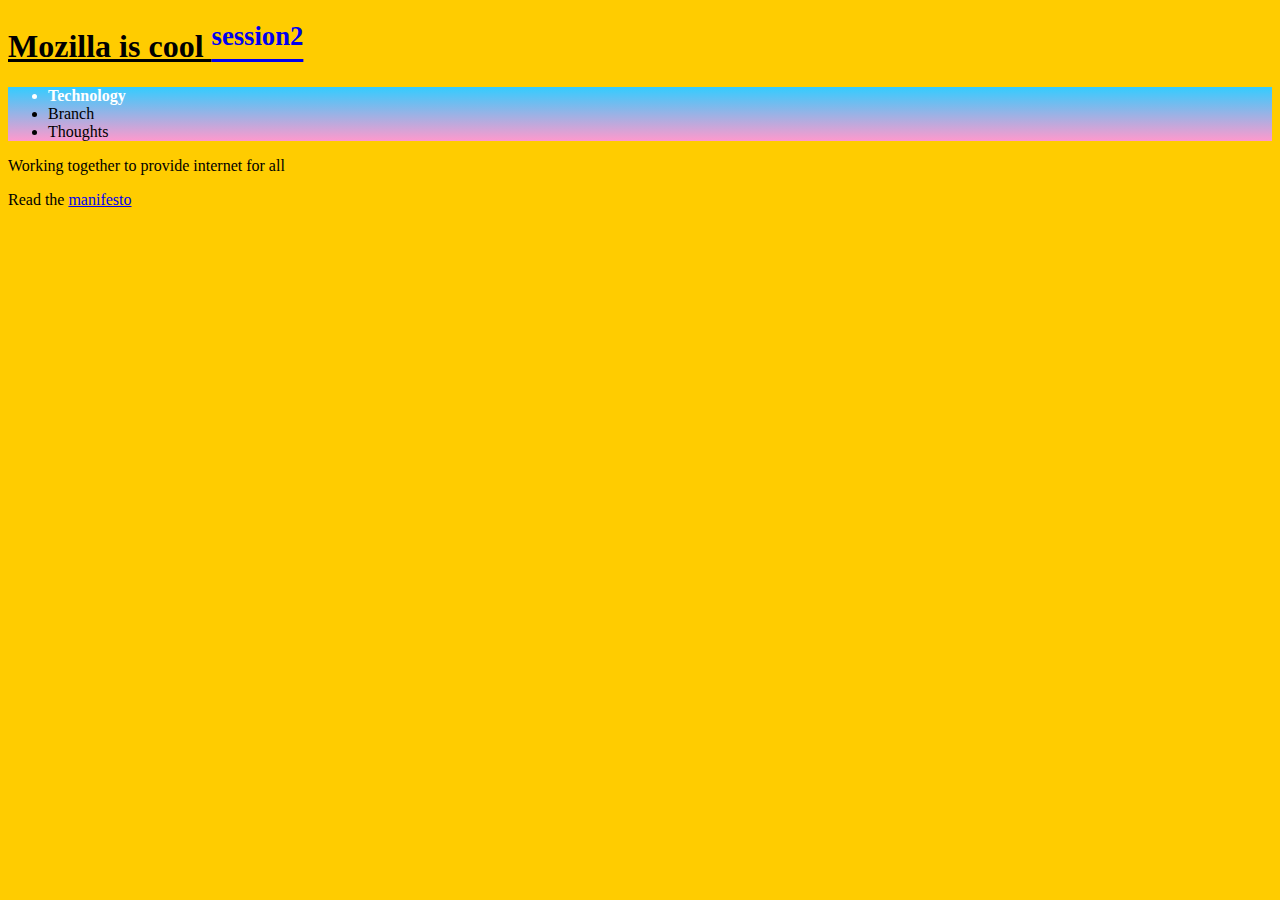
==== index.html @ 4bd5995c "Initial commit" ====
<!DOCTYPE html>
<html>
  <head>
    <title>Page Title</title>
    <link rel="stylesheet"
    href="style.css">
  </head>
  <body style="background-color:#ffcc00">
     <h1> <ins>Mozilla is cool </ins> <a href="mozilla.html"> <sup>session2</sup> </a> </h1>
    <div>   
      <ul>
        <li style="color:white"> <b>Technology </b> </li>
        <li>Branch</li>
        <li>Thoughts</li>
      </ul>
     </div>
    <p>Working together to provide internet for all</p>
    <p> Read the <a href="https://www.mozilla.org/en-US/about/manifesto/">manifesto</a> </p>
  </body>
</html>
---- style.css ----
div
{
  background: linear-gradient(to bottom, #33ccff 0%,#ff99cc 100%)
}
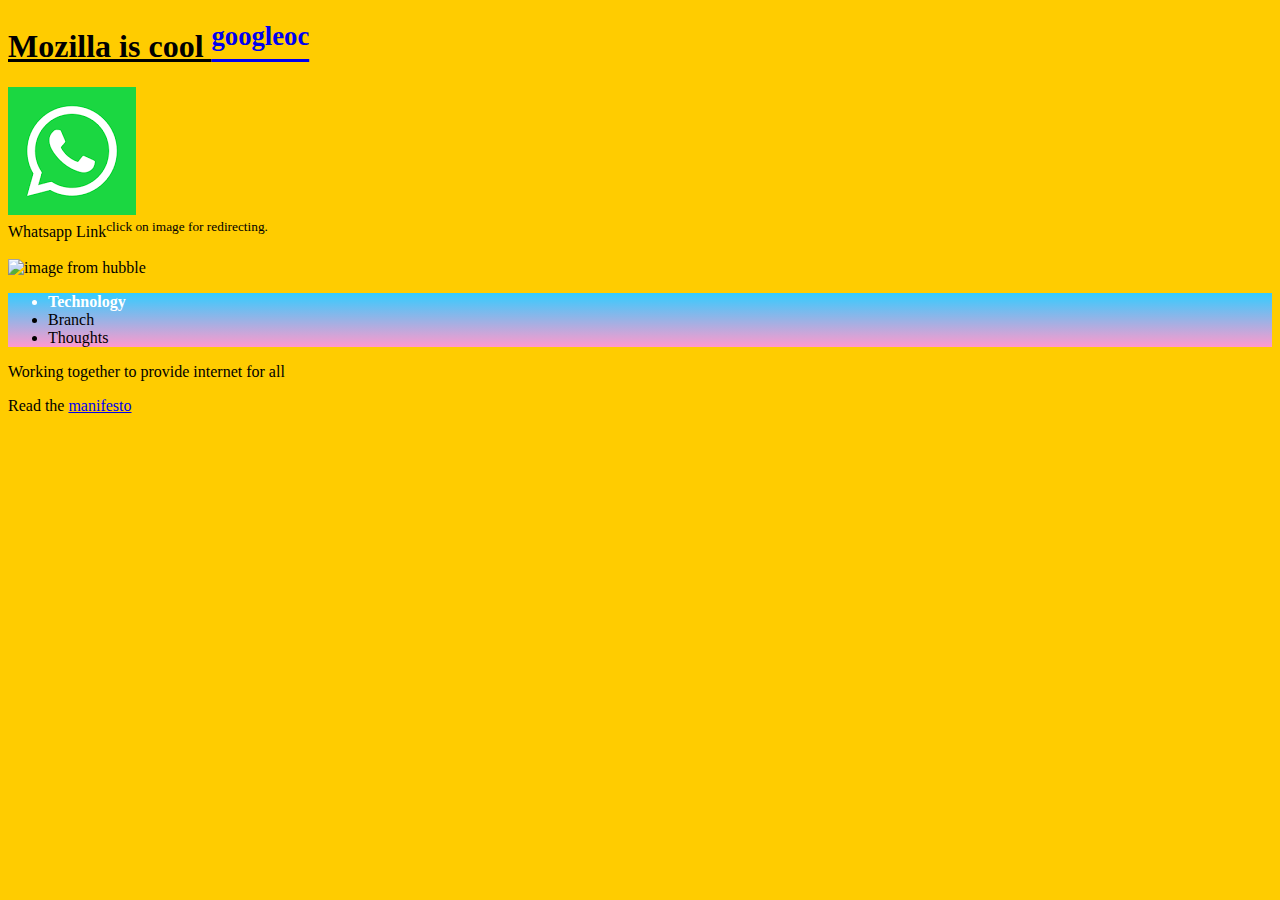
==== commit d18e0da8: "1 file modified, 2 added" ====
--- a/index.html
+++ b/index.html
@@ -1,20 +1,30 @@
 <!DOCTYPE html>
 <html>
-  <head>
-    <title>Page Title</title>
-    <link rel="stylesheet"
-    href="style.css">
-  </head>
-  <body style="background-color:#ffcc00">
-     <h1> <ins>Mozilla is cool </ins> <a href="mozilla.html"> <sup>session2</sup> </a> </h1>
-    <div>   
-      <ul>
-        <li style="color:white"> <b>Technology </b> </li>
-        <li>Branch</li>
-        <li>Thoughts</li>
-      </ul>
-     </div>
-    <p>Working together to provide internet for all</p>
-    <p> Read the <a href="https://www.mozilla.org/en-US/about/manifesto/">manifesto</a> </p>
-  </body>
+
+<head>
+	<title>Page Title</title>
+	<link rel="stylesheet" href="style.css">
+</head>
+
+<body style="background-color:#ffcc00">
+	<h1> <ins>Mozilla is cool </ins>
+		<a href="https://www.whatsapp.com/"> <sup>googleoc</sup> </a> </h1>
+	<a href="https://www.whatsapp.com/" target="_blank">
+		<img src=[data-uri]> </a>
+	</h1>
+  <br>Whatsapp Link<sup>click on image for redirecting.</sup></a> </h1>
+	<br>
+  <br>
+	<img src="https://www.google.com/sky/images/thumbs/HST2/2007/16/images/a/formats/small_map.jpg" alt="image from hubble">
+	<div>
+		<ul>
+			<li style="color:white"> <b>Technology </b> </li>
+			<li>Branch</li>
+			<li>Thoughts</li>
+		</ul>
+	</div>
+	<p>Working together to provide internet for all</p>
+	<p> Read the <a href="https://www.mozilla.org/en-US/about/manifesto/">manifesto</a> </p>
+</body>
+
 </html>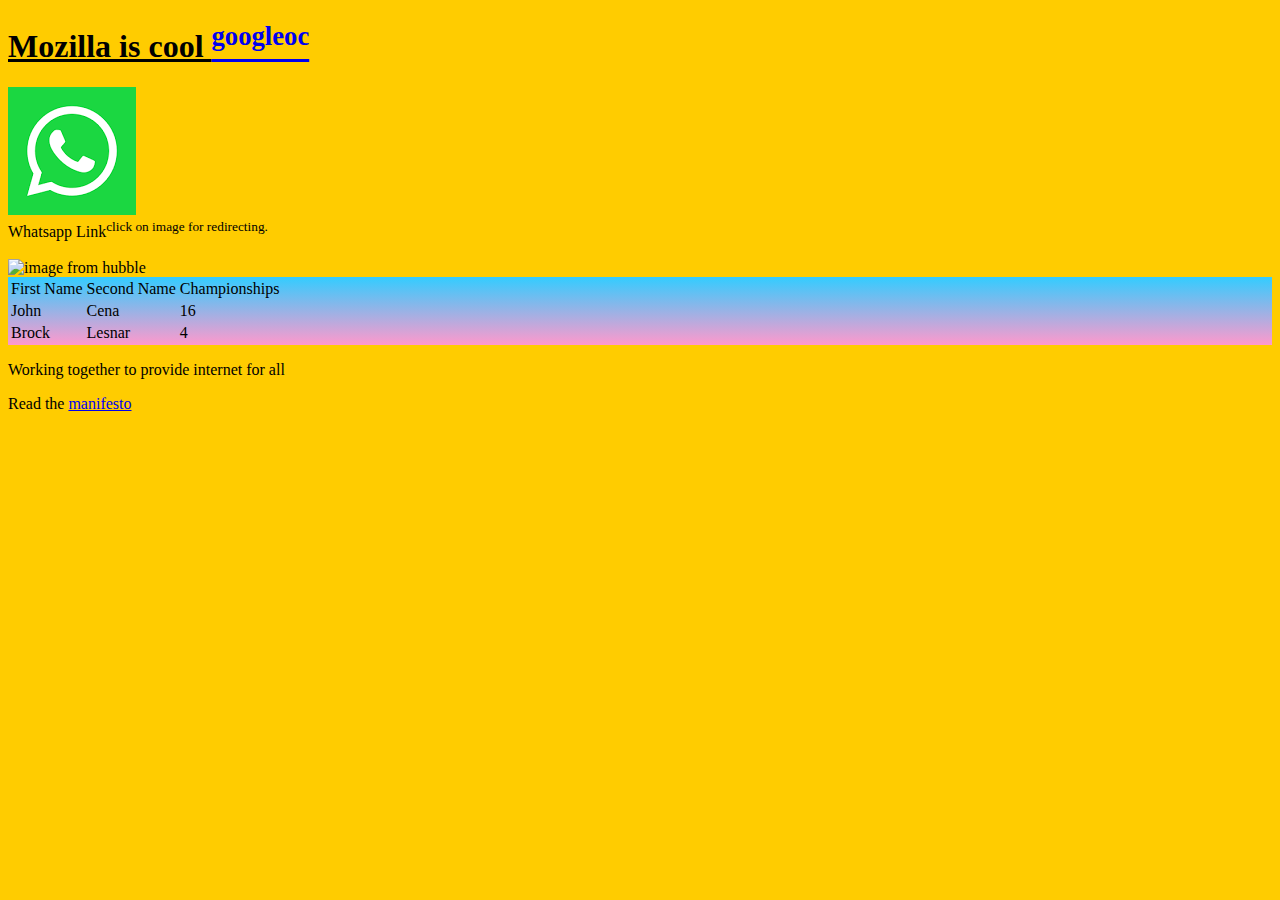
==== commit dfd3bbf9: "2 files modified" ====
--- a/index.html
+++ b/index.html
@@ -14,14 +14,27 @@
 	</h1>
   <br>Whatsapp Link<sup>click on image for redirecting.</sup></a> </h1>
 	<br>
-  <br>
+	<br>
 	<img src="https://www.google.com/sky/images/thumbs/HST2/2007/16/images/a/formats/small_map.jpg" alt="image from hubble">
 	<div>
-		<ul>
-			<li style="color:white"> <b>Technology </b> </li>
-			<li>Branch</li>
-			<li>Thoughts</li>
-		</ul>
+		<table>
+			<tr>
+				<td>First Name</td>
+				<td>Second Name</td>
+				<td>Championships</td>
+			</tr>
+			<tr>
+				<td>John</td>
+				<td>Cena</td>
+				<td>16</td>
+			</tr>
+			<tr>
+				<td>Brock</td>
+				<td>Lesnar</td>
+				<td>4</td>
+			</tr>
+
+		</table>
 	</div>
 	<p>Working together to provide internet for all</p>
 	<p> Read the <a href="https://www.mozilla.org/en-US/about/manifesto/">manifesto</a> </p>
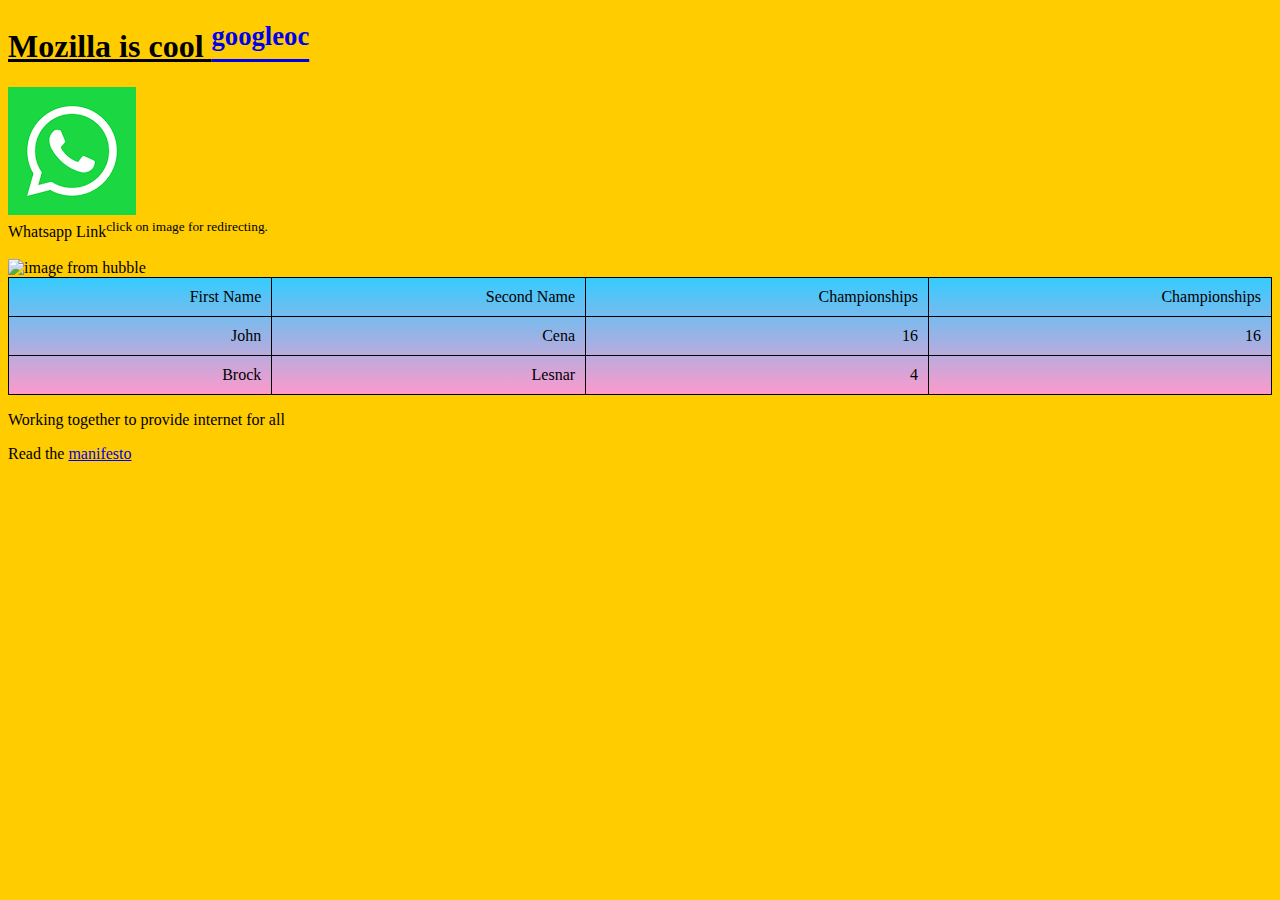
==== commit 7b0e2afd: "1 file modified" ====
--- a/index.html
+++ b/index.html
@@ -4,6 +4,19 @@
 <head>
 	<title>Page Title</title>
 	<link rel="stylesheet" href="style.css">
+  <style>
+  table,th,td{
+    border: 1px solid black;
+    border-collapse: collapse;
+    text-align: right;
+  }
+    table, th,td{
+    padding: 10px;
+  }
+  table,th,td{
+    border-spacing: 15px;
+  }
+  </style>
 </head>
 
 <body style="background-color:#ffcc00">
@@ -17,16 +30,18 @@
 	<br>
 	<img src="https://www.google.com/sky/images/thumbs/HST2/2007/16/images/a/formats/small_map.jpg" alt="image from hubble">
 	<div>
-		<table>
+		<table style="width:100%">
 			<tr>
 				<td>First Name</td>
 				<td>Second Name</td>
 				<td>Championships</td>
+        <td>Championships</td>
 			</tr>
 			<tr>
 				<td>John</td>
 				<td>Cena</td>
 				<td>16</td>
+        <td>16</td>
 			</tr>
 			<tr>
 				<td>Brock</td>
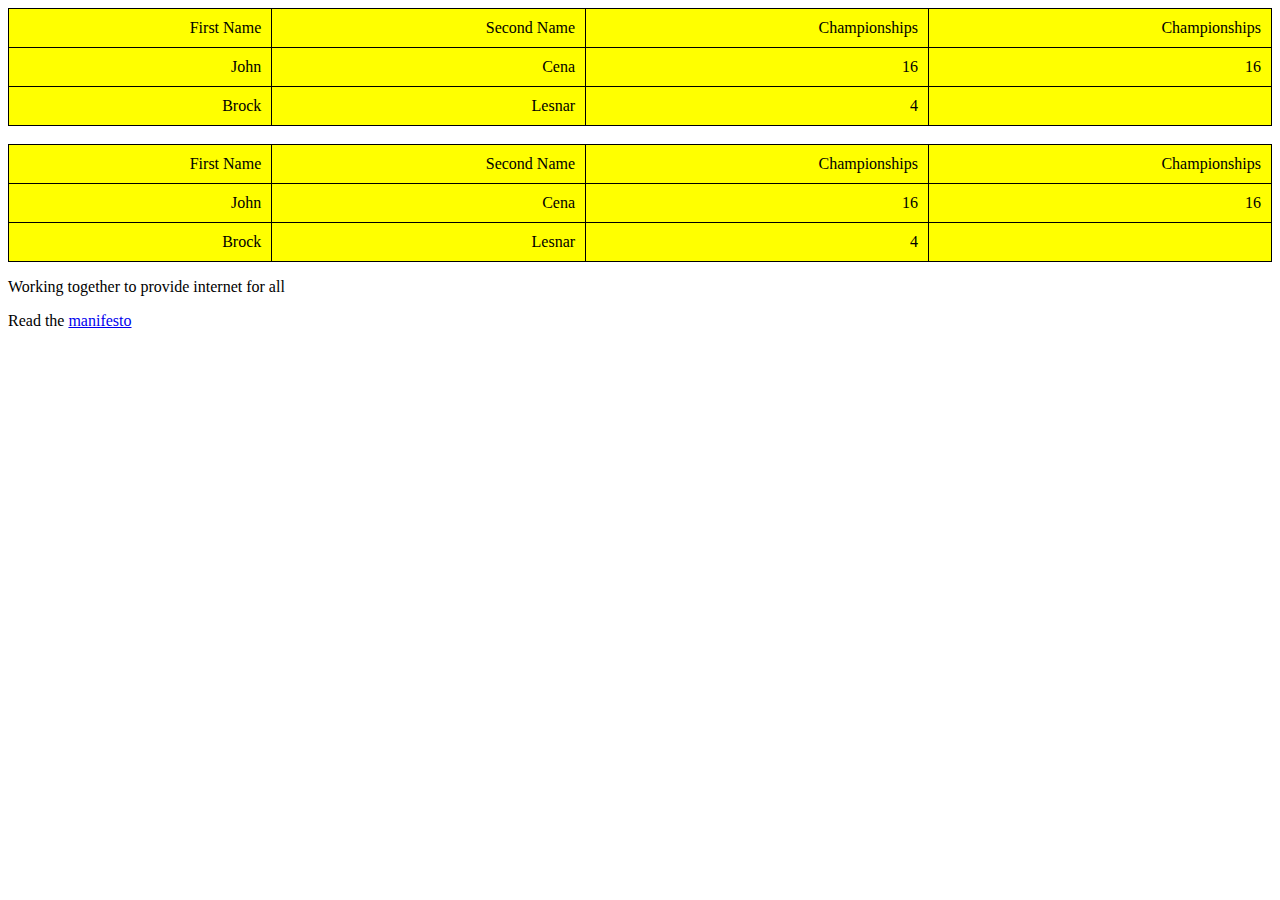
==== commit 3c78639f: "2 files modified" ====
--- a/index.html
+++ b/index.html
@@ -4,53 +4,78 @@
 <head>
 	<title>Page Title</title>
 	<link rel="stylesheet" href="style.css">
-  <style>
-  table,th,td{
-    border: 1px solid black;
-    border-collapse: collapse;
-    text-align: right;
-  }
-    table, th,td{
-    padding: 10px;
-  }
-  table,th,td{
-    border-spacing: 15px;
-  }
-  </style>
+	<style>
+		table,
+		th,
+		td {
+			border: 1px solid black;
+			border-collapse: collapse;
+			text-align: right;
+		}
+
+		table,
+		th,
+		td {
+			padding: 10px;
+		}
+
+		table,
+		th,
+		td {
+			border-spacing: 15px;
+		}
+
+		#t1 {
+			background-color: yellow;
+		}
+	</style>
 </head>
 
-<body style="background-color:#ffcc00">
-	<h1> <ins>Mozilla is cool </ins>
-		<a href="https://www.whatsapp.com/"> <sup>googleoc</sup> </a> </h1>
-	<a href="https://www.whatsapp.com/" target="_blank">
-		<img src=[data-uri]> </a>
-	</h1>
-  <br>Whatsapp Link<sup>click on image for redirecting.</sup></a> </h1>
+<body>
+
+	<table id="t1" ; style="width:100%">
+		<tr>
+			<td>First Name</td>
+			<td>Second Name</td>
+			<td>Championships</td>
+			<td>Championships</td>
+		</tr>
+		<tr>
+			<td>John</td>
+			<td>Cena</td>
+			<td>16</td>
+			<td>16</td>
+		</tr>
+		<tr>
+			<td>Brock</td>
+			<td>Lesnar</td>
+			<td>4</td>
+		</tr>
+	</table>
+
 	<br>
-	<br>
-	<img src="https://www.google.com/sky/images/thumbs/HST2/2007/16/images/a/formats/small_map.jpg" alt="image from hubble">
-	<div>
-		<table style="width:100%">
-			<tr>
-				<td>First Name</td>
-				<td>Second Name</td>
-				<td>Championships</td>
-        <td>Championships</td>
-			</tr>
-			<tr>
-				<td>John</td>
-				<td>Cena</td>
-				<td>16</td>
-        <td>16</td>
-			</tr>
-			<tr>
-				<td>Brock</td>
-				<td>Lesnar</td>
-				<td>4</td>
-			</tr>
 
-		</table>
-	</div>
+	<table id="t1" style="width:100%">
+		<tr>
+			<td>First Name</td>
+			<td>Second Name</td>
+			<td>Championships</td>
+			<td>Championships</td>
+		</tr>
+		<tr>
+			<td>John</td>
+			<td>Cena</td>
+			<td>16</td>
+			<td>16</td>
+		</tr>
+		<tr>
+			<td>Brock</td>
+			<td>Lesnar</td>
+			<td>4</td>
+		</tr>
+
+	</table>
+
 	<p>Working together to provide internet for all</p>
 	<p> Read the <a href="https://www.mozilla.org/en-US/about/manifesto/">manifesto</a> </p>
 </body>
--- a/style.css
+++ b/style.css
@@ -1,3 +1,4 @@
+
 div
 {
   background: linear-gradient(to bottom, #33ccff 0%,#ff99cc 100%)
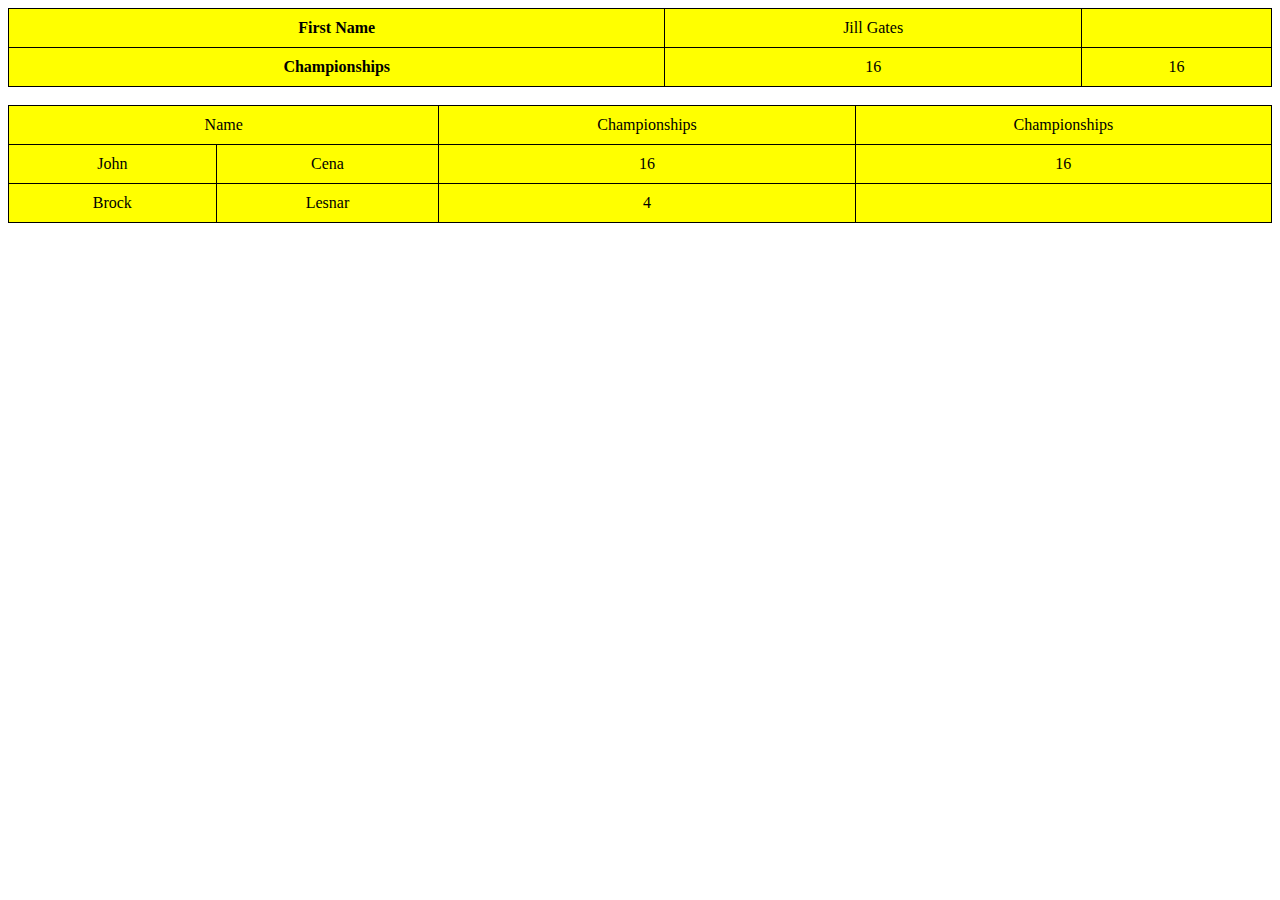
==== commit 4250b21c: "1 file modified" ====
--- a/index.html
+++ b/index.html
@@ -10,7 +10,7 @@
 		td {
 			border: 1px solid black;
 			border-collapse: collapse;
-			text-align: right;
+			text-align: center;
 		}
 
 		table,
@@ -35,21 +35,13 @@
 
 	<table id="t1" ; style="width:100%">
 		<tr>
-			<td>First Name</td>
-			<td>Second Name</td>
-			<td>Championships</td>
-			<td>Championships</td>
+			<th>First Name</th>
+			<td>Jill Gates</td>
 		</tr>
 		<tr>
-			<td>John</td>
-			<td>Cena</td>
+			<th rowspan="2">Championships</th>
 			<td>16</td>
 			<td>16</td>
-		</tr>
-		<tr>
-			<td>Brock</td>
-			<td>Lesnar</td>
-			<td>4</td>
 		</tr>
 	</table>
 
@@ -57,8 +49,7 @@
 
 	<table id="t1" style="width:100%">
 		<tr>
-			<td>First Name</td>
-			<td>Second Name</td>
+			<td colspan="2">Name</td>
 			<td>Championships</td>
 			<td>Championships</td>
 		</tr>
@@ -75,9 +66,6 @@
 		</tr>
 
 	</table>
-
-	<p>Working together to provide internet for all</p>
-	<p> Read the <a href="https://www.mozilla.org/en-US/about/manifesto/">manifesto</a> </p>
 </body>
 
 </html>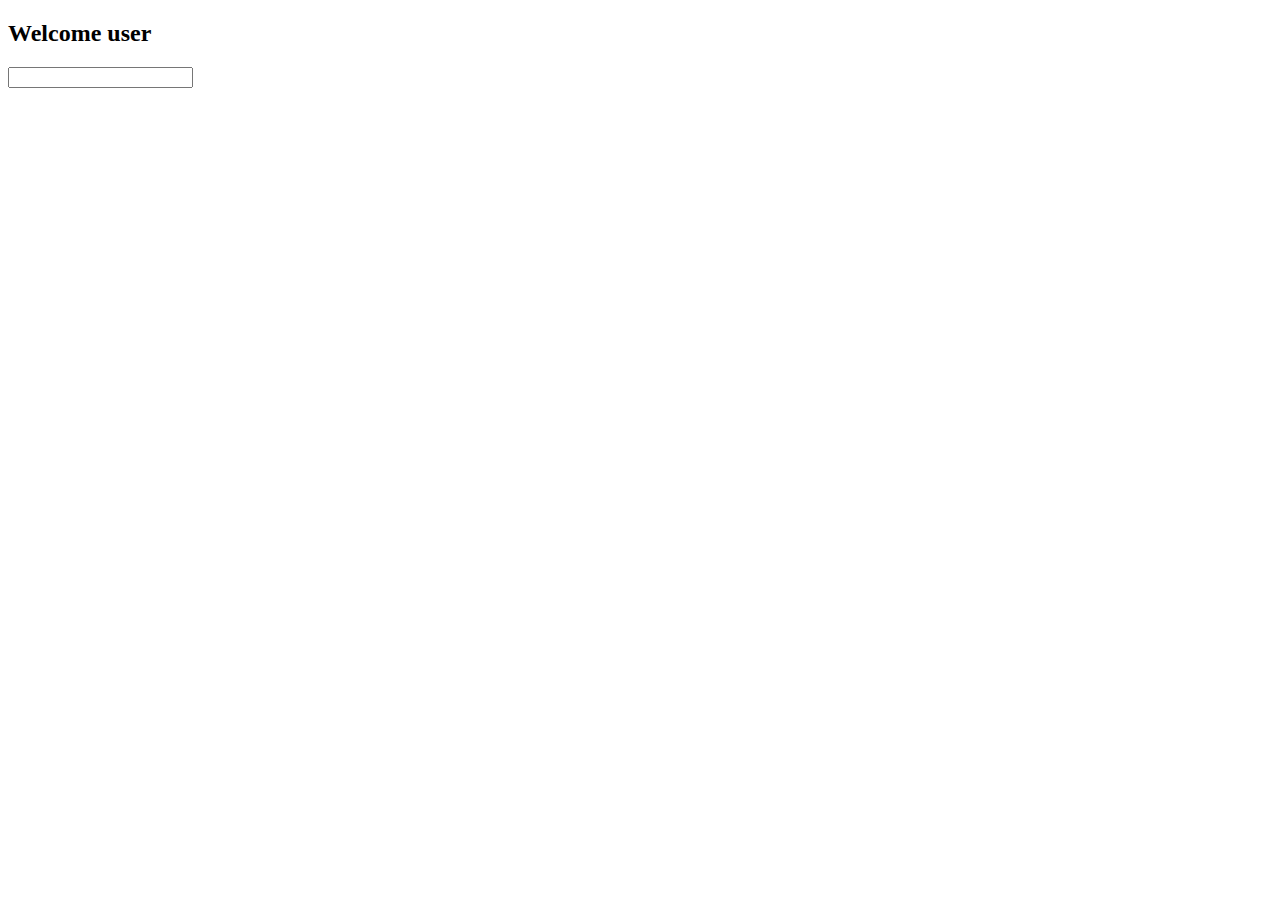
==== commit 0cbb7d04: "Update index.html" ====
--- a/index.html
+++ b/index.html
@@ -4,68 +4,12 @@
 <head>
 	<title>Page Title</title>
 	<link rel="stylesheet" href="style.css">
-	<style>
-		table,
-		th,
-		td {
-			border: 1px solid black;
-			border-collapse: collapse;
-			text-align: center;
-		}
-
-		table,
-		th,
-		td {
-			padding: 10px;
-		}
-
-		table,
-		th,
-		td {
-			border-spacing: 15px;
-		}
-
-		#t1 {
-			background-color: yellow;
-		}
-	</style>
 </head>
 
 <body>
-
-	<table id="t1" ; style="width:100%">
-		<tr>
-			<th>First Name</th>
-			<td>Jill Gates</td>
-		</tr>
-		<tr>
-			<th rowspan="2">Championships</th>
-			<td>16</td>
-			<td>16</td>
-		</tr>
-	</table>
-
-	<br>
-
-	<table id="t1" style="width:100%">
-		<tr>
-			<td colspan="2">Name</td>
-			<td>Championships</td>
-			<td>Championships</td>
-		</tr>
-		<tr>
-			<td>John</td>
-			<td>Cena</td>
-			<td>16</td>
-			<td>16</td>
-		</tr>
-		<tr>
-			<td>Brock</td>
-			<td>Lesnar</td>
-			<td>4</td>
-		</tr>
-
-	</table>
+	<h2>Welcome user</h2>
+	<input type="text" id="name">
+	<script type="text/javascript" src="index.js"></script>
 </body>
 
-</html>+</html>
